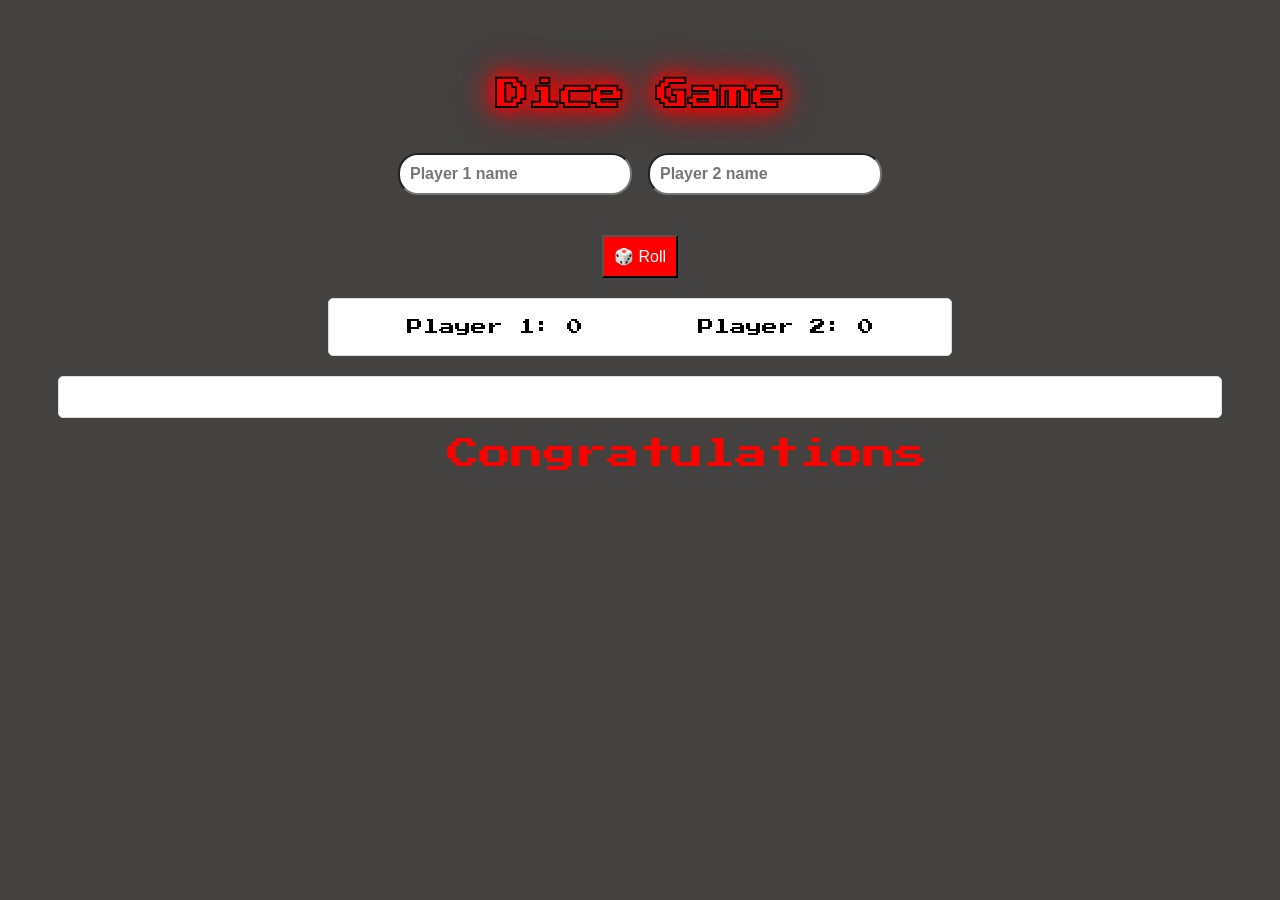
==== Index.html @ 9d3d0f94 "Dice game" ====
<!DOCTYPE html>
<html>
<head>
    <meta charset="UTF-8">
    <meta http-equiv="refresh" content="0; url=Dice.html">
    <link rel="canonical" href="Dice.html" />
</head>
<body>
    If you are not redirected automatically, follow this <a href='Dice.html'>link</a>.
</body>
</html>
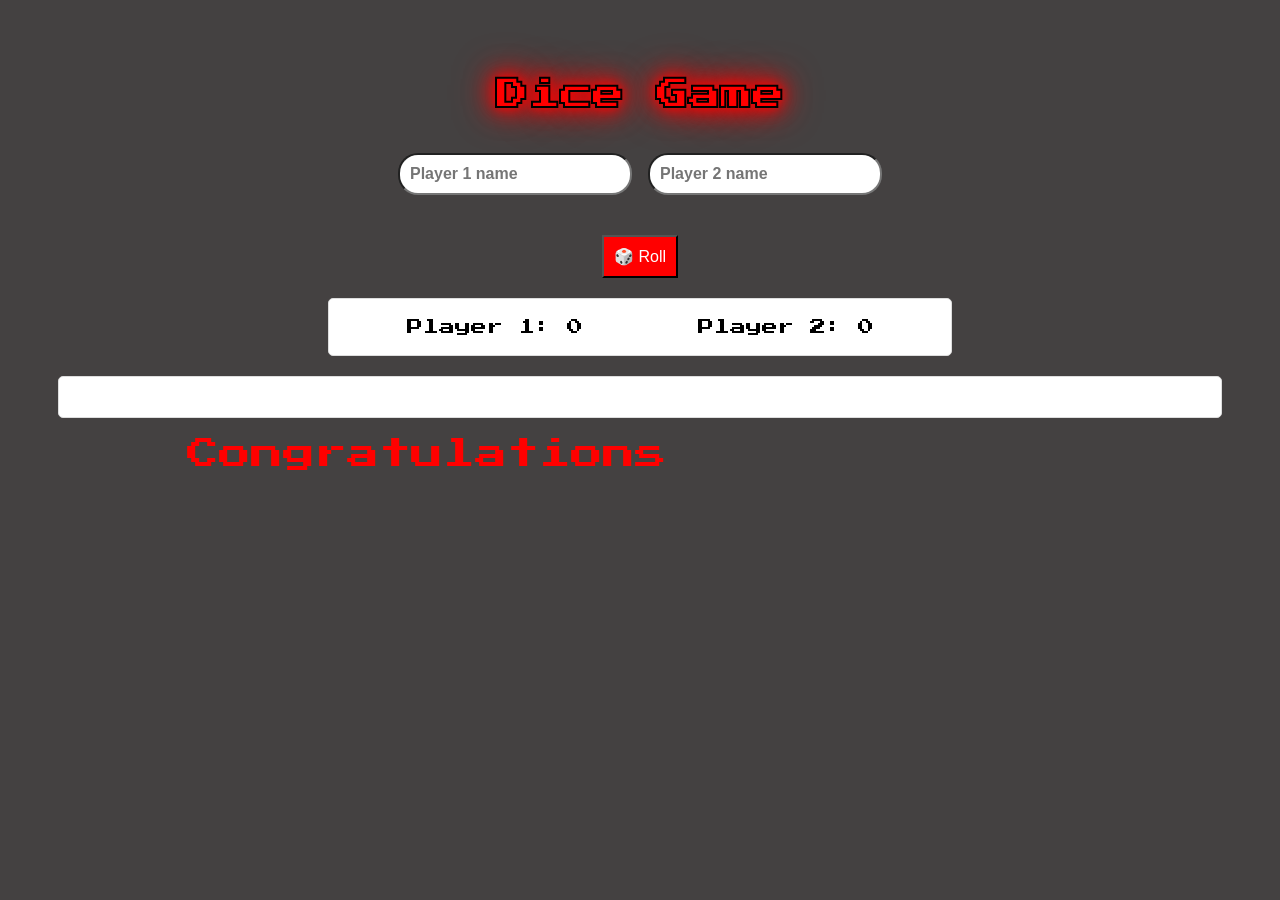
==== commit d912d749: "Update index.html" ====
--- a/Index.html
+++ b/Index.html
@@ -8,4 +8,4 @@
 <body>
     If you are not redirected automatically, follow this <a href='Dice.html'>link</a>.
 </body>
-</html>+</html>
